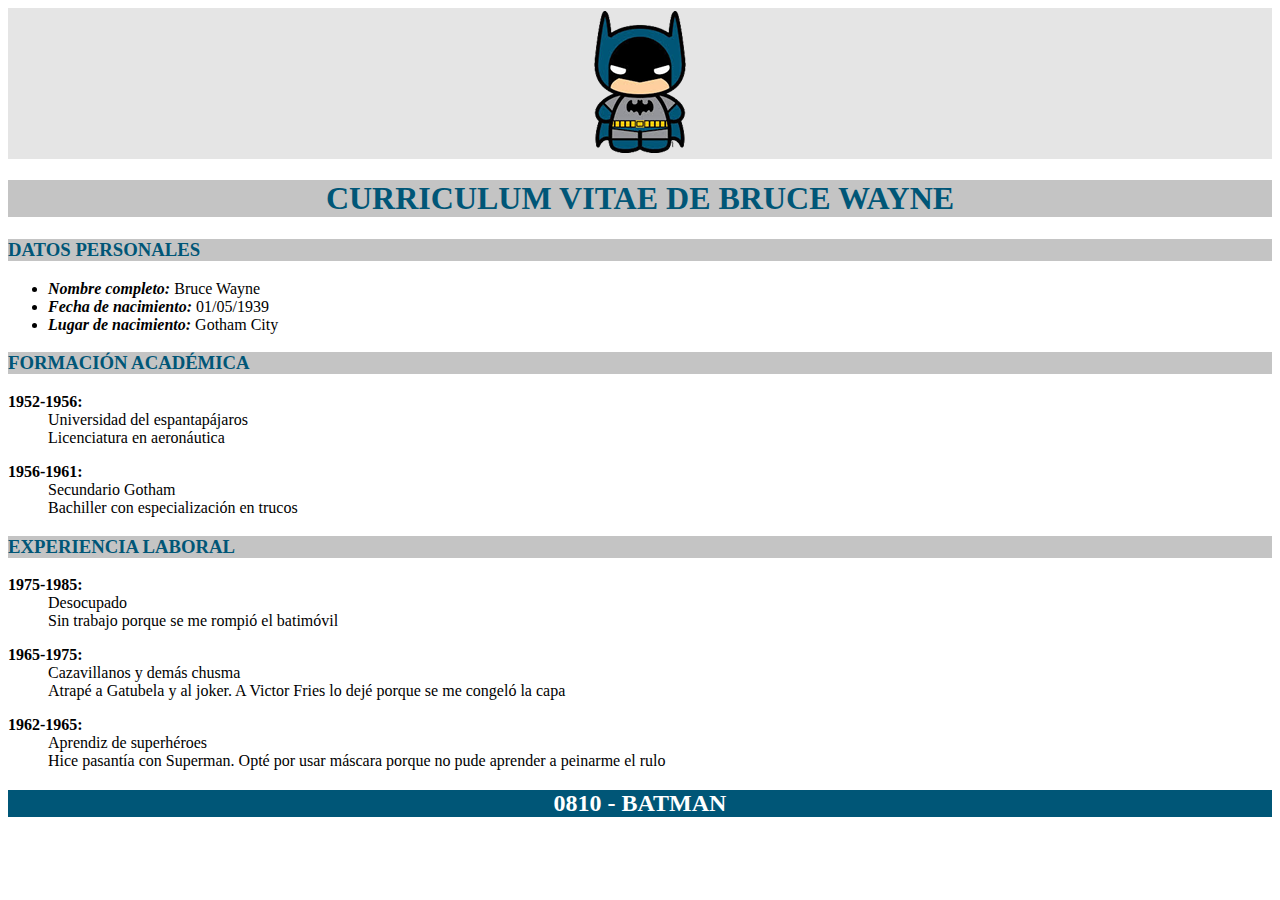
==== batman/index.html @ f01f216d "renombro carpetas" ====
<!DOCTYPE html>
<html lang="es">
    <head>
        <title></title>
        <meta charset="utf-8">
        <meta http-equiv="X-UA-Compatible" content="IE=edge">
        <meta name="viewport" content="width=device-width, initial-scale=1.0">
        <link href="css/style.css" rel="stylesheet">
    </head>
    <body>
        <header>
            <div id="foto-batman"><img src="img/logo batman.png" alt="batman"></div>
            <h1>CURRICULUM VITAE DE BRUCE WAYNE</h1>
        </header>
        <main>
            <article>
                <h3>DATOS PERSONALES</h3>
                <ul>
                    <li><span class="lista-datos">Nombre completo: </span>Bruce Wayne</li>
                    <li><span class="lista-datos">Fecha de nacimiento: </span>01/05/1939</li>
                    <li><span class="lista-datos">Lugar de nacimiento: </span>Gotham City</li>
                </ul>
            </article>
            <article>
                <h3>FORMACIÓN ACADÉMICA</h3>
                <dl>
                    <dt> 1952-1956:</dt>
                        <dd>Universidad del espantapájaros</dd>
                        <dd>Licenciatura en aeronáutica</dd>
                </dl>
                <dl>
                    <dt> 1956-1961:</dt>
                        <dd>Secundario Gotham</dd>
                        <dd>Bachiller con especialización en trucos</dd>
                </dl>
            </article>
            <article>
                <h3>EXPERIENCIA LABORAL</h3>
                <dl> 
                    <dt>1975-1985:</dt>
                        <dd>Desocupado</dd>
                        <dd>Sin trabajo porque se me rompió el batimóvil</dd>                 
                </dl>
                <dl> 
                    <dt>1965-1975:</dt>        
                            <dd>Cazavillanos y demás chusma</dd>
                            <dd>Atrapé a Gatubela y al joker. A Victor Fries lo dejé porque se me congeló la capa</dd>                   
                 </dl>
                <dl> 
                    <dt>1962-1965:</dt>
                    
                        <dd>Aprendiz de superhéroes</dd>
                        <dd>Hice pasantía con Superman. Opté por usar máscara porque no pude aprender a peinarme el rulo</dd>
                </dl>
            </article>
        </main>
        <footer>
            <h2>0810 - BATMAN</h2>
        </footer>
    </body>
</html>
---- batman/css/style.css ----
#foto-batman {
    background-color: #E5E5E5;
}
#foto-batman, h1, footer {
    text-align: center;
}
h1, h3 {
    color: #005677;
    background-color: #C4C4C4;
}
.lista-datos {
    font-style: italic;
    font-weight: bold;
}
dt {
    font-weight: bold;
}
footer {
    background-color: #005677;
    color:#FFFFFF;
}
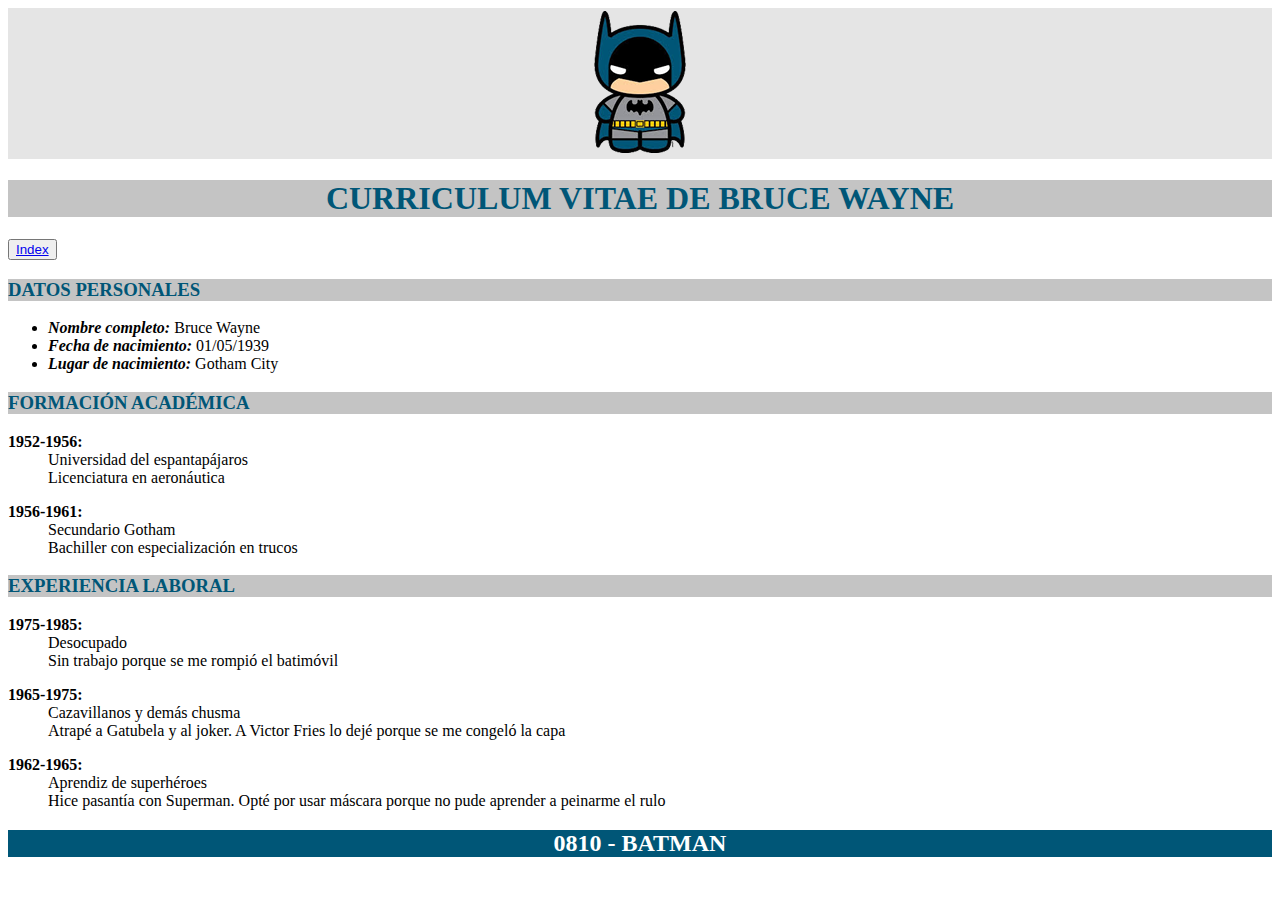
==== commit ef8b1b4b: "añado acceso al index en todas las paginas" ====
--- a/batman/index.html
+++ b/batman/index.html
@@ -1,7 +1,7 @@
 <!DOCTYPE html>
 <html lang="es">
     <head>
-        <title></title>
+        <title>CV BATMAN</title>
         <meta charset="utf-8">
         <meta http-equiv="X-UA-Compatible" content="IE=edge">
         <meta name="viewport" content="width=device-width, initial-scale=1.0">
@@ -13,6 +13,9 @@
             <h1>CURRICULUM VITAE DE BRUCE WAYNE</h1>
         </header>
         <main>
+            <div id="index">
+                <button><a href="../index.html">Index</a></button>
+            </div>
             <article>
                 <h3>DATOS PERSONALES</h3>
                 <ul>
